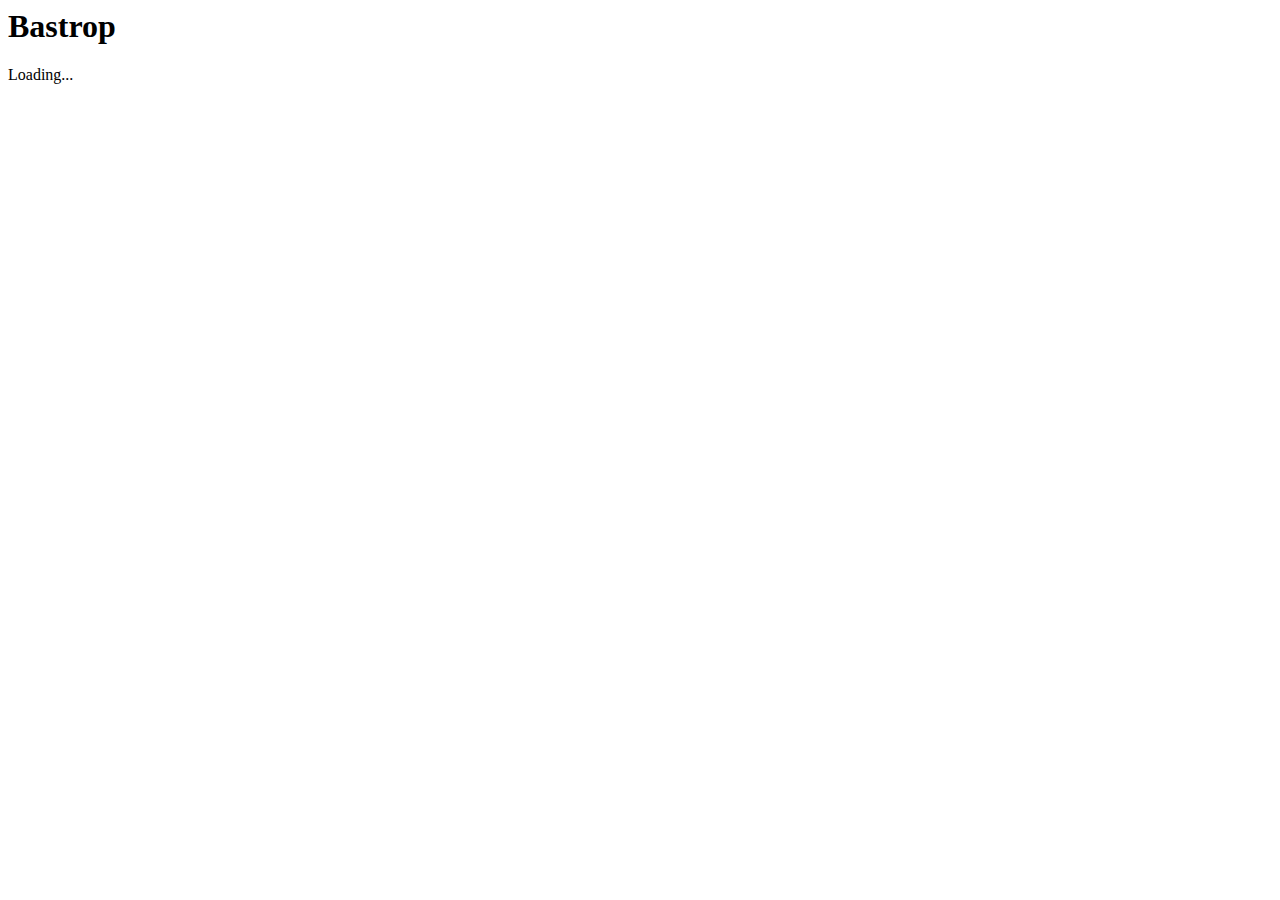
==== channel.html @ 5a43df70 "New layout" ====
<html>
	<head>
		<title>Rise - Channel</title>
		<script src="js/tabletop.js"></script>
	</head>
  <body>
		<h1>Bastrop</h1>

		<div id="content">Loading...</div>

		<script>
		var Channel = {

			init: function() {
				var self = this;

				this.neighborhood = "Bastrop";

				this.getPosts(function(data){
					self.build();
				})
			},

			getPosts: function(callback) {
				var callback = callback || {};
				var self = this;
				Tabletop.init( { 
					key: '1LA-h2hJOS4U2P5Mx4dheb7LEY3Yx9afR2pxd2WwlCMM',
					callback: function(data, tabletop) {
						var posts = tabletop.models.posts.elements;
						console.log("posts", posts);
						self.build(posts);
					},
					simpleSheet: true
				});
			},

			build: function(posts){

				var html = "";
				var len = posts.length;
				for (var i=0; i<len; i++) {
					var post = posts[i];
					console.log("post", post);
					if (post.parent == 0) {
						var link = "post.html#" + this.neighborhood.toLowerCase() + "-" + post.id;
						html += "<div class='post'><a href='" + link + "'><h2>" + post.title + "</h2><p>" + post.content + "</p></a></div>"
					}
				}
				document.getElementById("content").innerHTML = html;
			}
		};

		Channel.init();

		</script>
		
  </body>
</html>
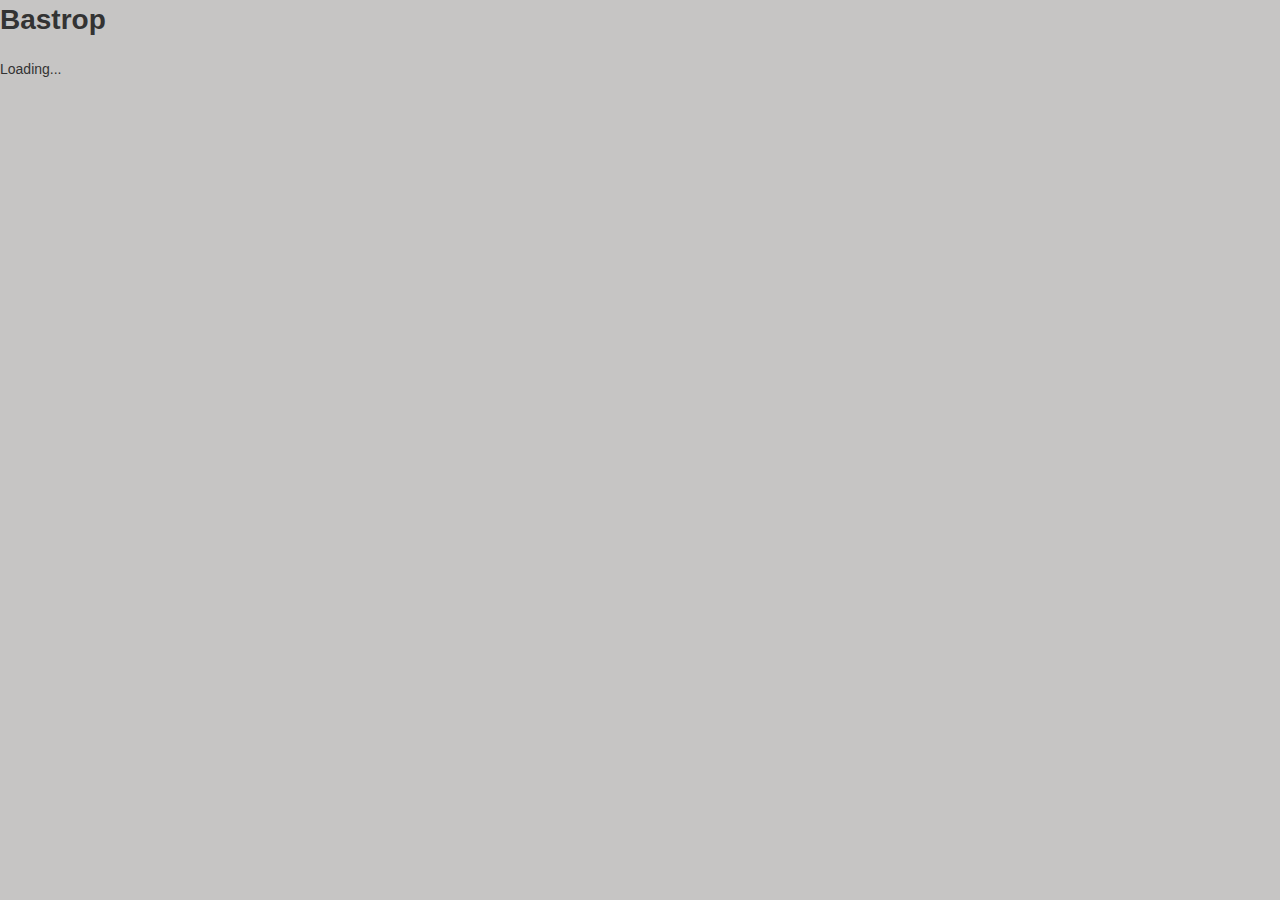
==== commit d83f072b: "CSS" ====
--- a/channel.html
+++ b/channel.html
@@ -2,6 +2,7 @@
 	<head>
 		<title>Rise - Channel</title>
 		<script src="js/tabletop.js"></script>
+		<link rel="stylesheet" href="css/style.css">
 	</head>
   <body>
 		<h1>Bastrop</h1>
--- a/css/style.css
+++ b/css/style.css
@@ -0,0 +1,8 @@
+body {
+    margin: 0;
+    font-family: "Helvetica Neue", Helvetica, Arial, sans-serif;
+    font-size: 14px;
+    line-height: 1.42857143;
+    color: #333333;
+    background-color: #c6c5c4;
+}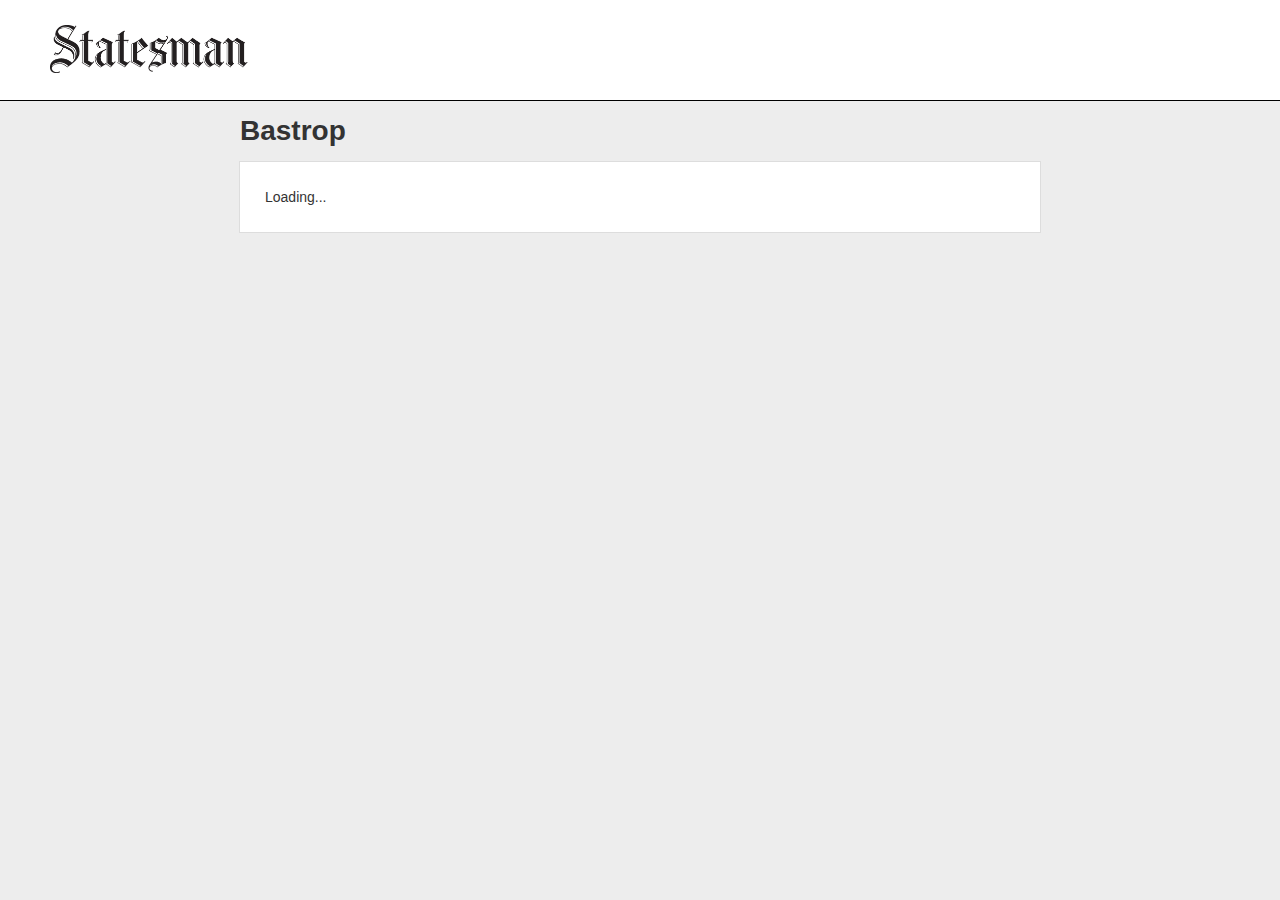
==== commit 3858322c: "Layout" ====
--- a/channel.html
+++ b/channel.html
@@ -3,11 +3,16 @@
 		<title>Rise - Channel</title>
 		<script src="js/tabletop.js"></script>
 		<link rel="stylesheet" href="css/style.css">
+		<link rel="shortcut icon" href="http://media.cmgdigital.com/shared/theme-assets/162015/www.statesman.com_bf77ed61f1f94479978e65af7cc32071.ico" />
 	</head>
-  <body>
+	<body>
+		<header>
+			<img src="img/logo.png">
+		</header>
+
 		<h1>Bastrop</h1>
 
-		<div id="content">Loading...</div>
+		<div id="content"><div class="post">Loading...</div></div>
 
 		<script>
 		var Channel = {
--- a/css/style.css
+++ b/css/style.css
@@ -4,5 +4,39 @@
     font-size: 14px;
     line-height: 1.42857143;
     color: #333333;
-    background-color: #c6c5c4;
+    background-color: #ededed;
+}
+
+header {
+	height: 100px;
+	background-color: white;
+	border-bottom: 1px solid black;
+}
+
+
+header img {
+	max-width: 200px;
+	margin: 25px 25px 25px 50px;
+}
+
+h1 {
+	margin: 10px auto;
+	position: relative;
+	width: 100%;
+	max-width: 800px;
+}
+
+#content {
+	display: block;
+	background-color: white;
+	margin: 10px auto;
+	border: 1px solid #ddd;
+	background: #fff;
+	position: relative;
+    width: 100%;
+    max-width: 800px;
+}
+
+.post {
+	margin: 25px;
 }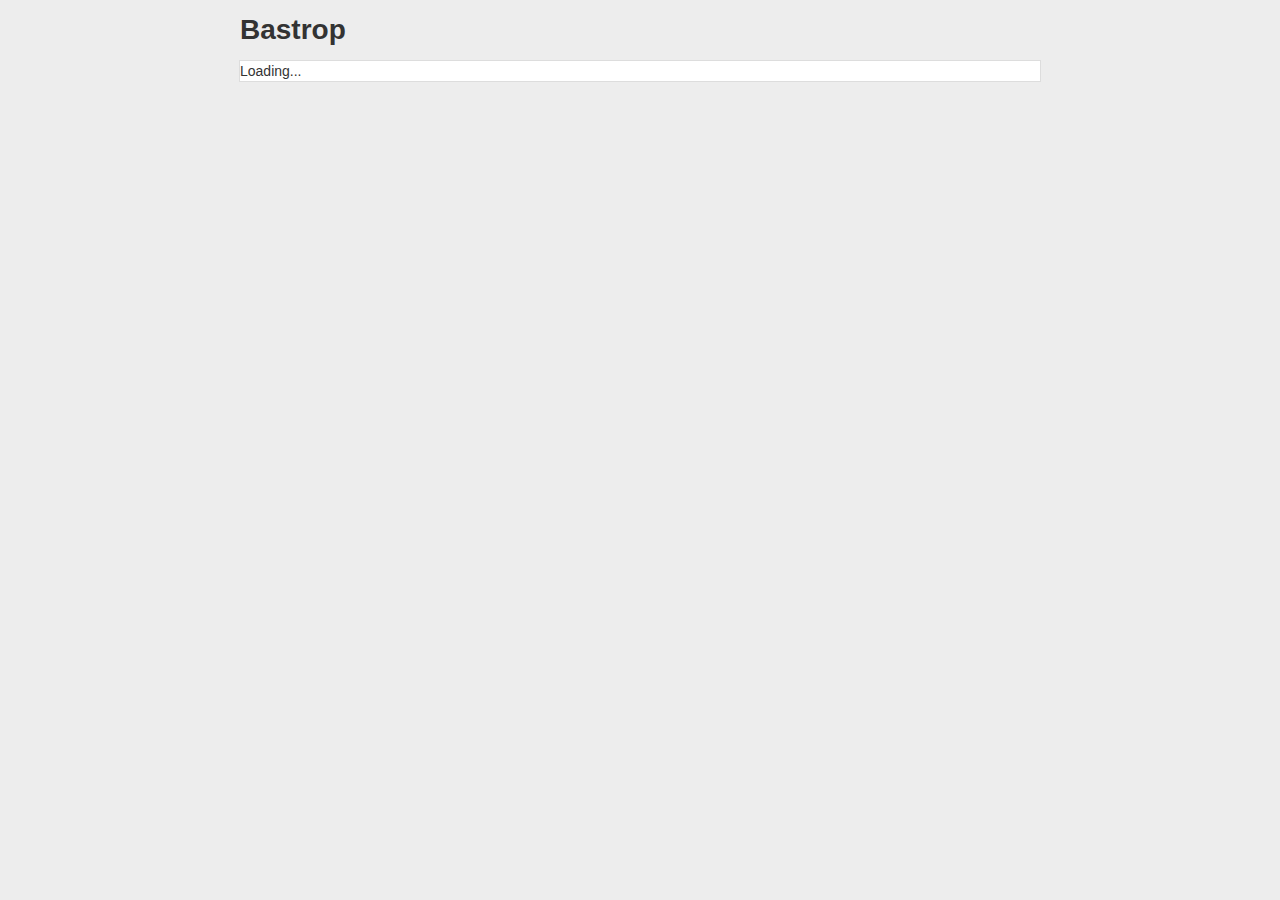
==== commit 2fc05ad1: "Add bootstrap styles" ====
--- a/channel.html
+++ b/channel.html
@@ -1,18 +1,19 @@
 <html>
 	<head>
 		<title>Rise - Channel</title>
+		<title>Rise - Post</title>
+		<!-- Latest compiled and minified Bootstrap JavaScript -->
+		<script src="https://maxcdn.bootstrapcdn.com/bootstrap/3.3.5/js/bootstrap.min.js" integrity="sha512-K1qjQ+NcF2TYO/eI3M6v8EiNYZfA95pQumfvcVrTHtwQVDG+aHRqLi/ETn2uB+1JqwYqVG3LIvdm9lj6imS/pQ==" crossorigin="anonymous"></script>
 		<script src="js/tabletop.js"></script>
 		<link rel="stylesheet" href="css/style.css">
-		<link rel="shortcut icon" href="http://media.cmgdigital.com/shared/theme-assets/162015/www.statesman.com_bf77ed61f1f94479978e65af7cc32071.ico" />
+    
+		<!-- Latest compiled and minified Bootstrap CSS -->
+		<link rel="stylesheet" href="https://maxcdn.bootstrapcdn.com/bootstrap/3.3.5/css/bootstrap.min.css" integrity="sha512-dTfge/zgoMYpP7QbHy4gWMEGsbsdZeCXz7irItjcC3sPUFtf0kuFbDz/ixG7ArTxmDjLXDmezHubeNikyKGVyQ==" crossorigin="anonymous">
 	</head>
-	<body>
-		<header>
-			<img src="img/logo.png">
-		</header>
-
+  <body>
 		<h1>Bastrop</h1>
 
-		<div id="content"><div class="post">Loading...</div></div>
+		<div id="content">Loading...</div>
 
 		<script>
 		var Channel = {
@@ -62,4 +63,4 @@
 		</script>
 		
   </body>
-</html>+</html>
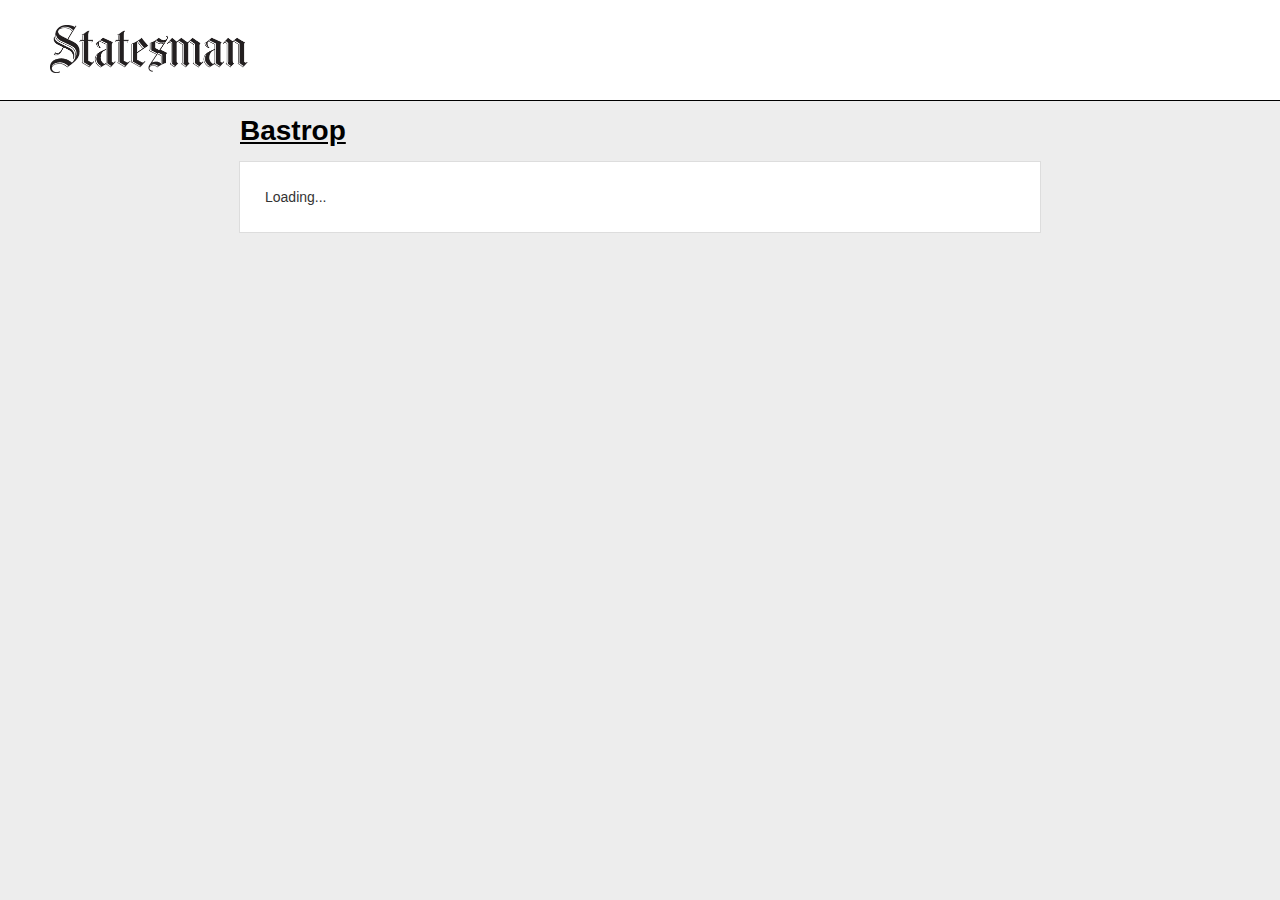
==== commit 46dee3a4: "Moved JS" ====
--- a/channel.html
+++ b/channel.html
@@ -1,66 +1,25 @@
 <html>
 	<head>
 		<title>Rise - Channel</title>
-		<title>Rise - Post</title>
-		<!-- Latest compiled and minified Bootstrap JavaScript -->
-		<script src="https://maxcdn.bootstrapcdn.com/bootstrap/3.3.5/js/bootstrap.min.js" integrity="sha512-K1qjQ+NcF2TYO/eI3M6v8EiNYZfA95pQumfvcVrTHtwQVDG+aHRqLi/ETn2uB+1JqwYqVG3LIvdm9lj6imS/pQ==" crossorigin="anonymous"></script>
+
 		<script src="js/tabletop.js"></script>
-		<link rel="stylesheet" href="css/style.css">
+		<link rel="shortcut icon" href="http://media.cmgdigital.com/shared/theme-assets/162015/www.statesman.com_bf77ed61f1f94479978e65af7cc32071.ico" />
     
 		<!-- Latest compiled and minified Bootstrap CSS -->
 		<link rel="stylesheet" href="https://maxcdn.bootstrapcdn.com/bootstrap/3.3.5/css/bootstrap.min.css" integrity="sha512-dTfge/zgoMYpP7QbHy4gWMEGsbsdZeCXz7irItjcC3sPUFtf0kuFbDz/ixG7ArTxmDjLXDmezHubeNikyKGVyQ==" crossorigin="anonymous">
+
+		<link rel="stylesheet" href="css/style.css">
 	</head>
-  <body>
-		<h1>Bastrop</h1>
+	<body>
+		<header>
+			<img src="img/logo.png">
+		</header>
 
-		<div id="content">Loading...</div>
+		<h1><a href="channel.html#bastrop">Bastrop</a></h1>
 
-		<script>
-		var Channel = {
+		<div id="content"><div class="post">Loading...</div></div>
 
-			init: function() {
-				var self = this;
-
-				this.neighborhood = "Bastrop";
-
-				this.getPosts(function(data){
-					self.build();
-				})
-			},
-
-			getPosts: function(callback) {
-				var callback = callback || {};
-				var self = this;
-				Tabletop.init( { 
-					key: '1LA-h2hJOS4U2P5Mx4dheb7LEY3Yx9afR2pxd2WwlCMM',
-					callback: function(data, tabletop) {
-						var posts = tabletop.models.posts.elements;
-						console.log("posts", posts);
-						self.build(posts);
-					},
-					simpleSheet: true
-				});
-			},
-
-			build: function(posts){
-
-				var html = "";
-				var len = posts.length;
-				for (var i=0; i<len; i++) {
-					var post = posts[i];
-					console.log("post", post);
-					if (post.parent == 0) {
-						var link = "post.html#" + this.neighborhood.toLowerCase() + "-" + post.id;
-						html += "<div class='post'><a href='" + link + "'><h2>" + post.title + "</h2><p>" + post.content + "</p></a></div>"
-					}
-				}
-				document.getElementById("content").innerHTML = html;
-			}
-		};
-
-		Channel.init();
-
-		</script>
+		<script src="js/channel.js"></script>
 		
   </body>
 </html>
--- a/css/style.css
+++ b/css/style.css
@@ -13,17 +13,21 @@
 	border-bottom: 1px solid black;
 }
 
-
 header img {
 	max-width: 200px;
 	margin: 25px 25px 25px 50px;
 }
 
 h1 {
-	margin: 10px auto;
+	margin: 10px auto !important;
 	position: relative;
 	width: 100%;
 	max-width: 800px;
+}
+
+a p,
+h1 a {
+	color: black;
 }
 
 #content {
@@ -33,10 +37,27 @@
 	border: 1px solid #ddd;
 	background: #fff;
 	position: relative;
-    width: 100%;
-    max-width: 800px;
+	width: 100%;
+	max-width: 800px;
 }
 
 .post {
 	margin: 25px;
-}+}
+
+.subposts {
+	margin-top: 20px;
+	border-top: 1px dotted#ccc;
+}
+
+.subposts .post {
+	border: 1px solid black;
+}
+
+.subposts .post p {
+	margin: 20px;
+}
+
+
+
+
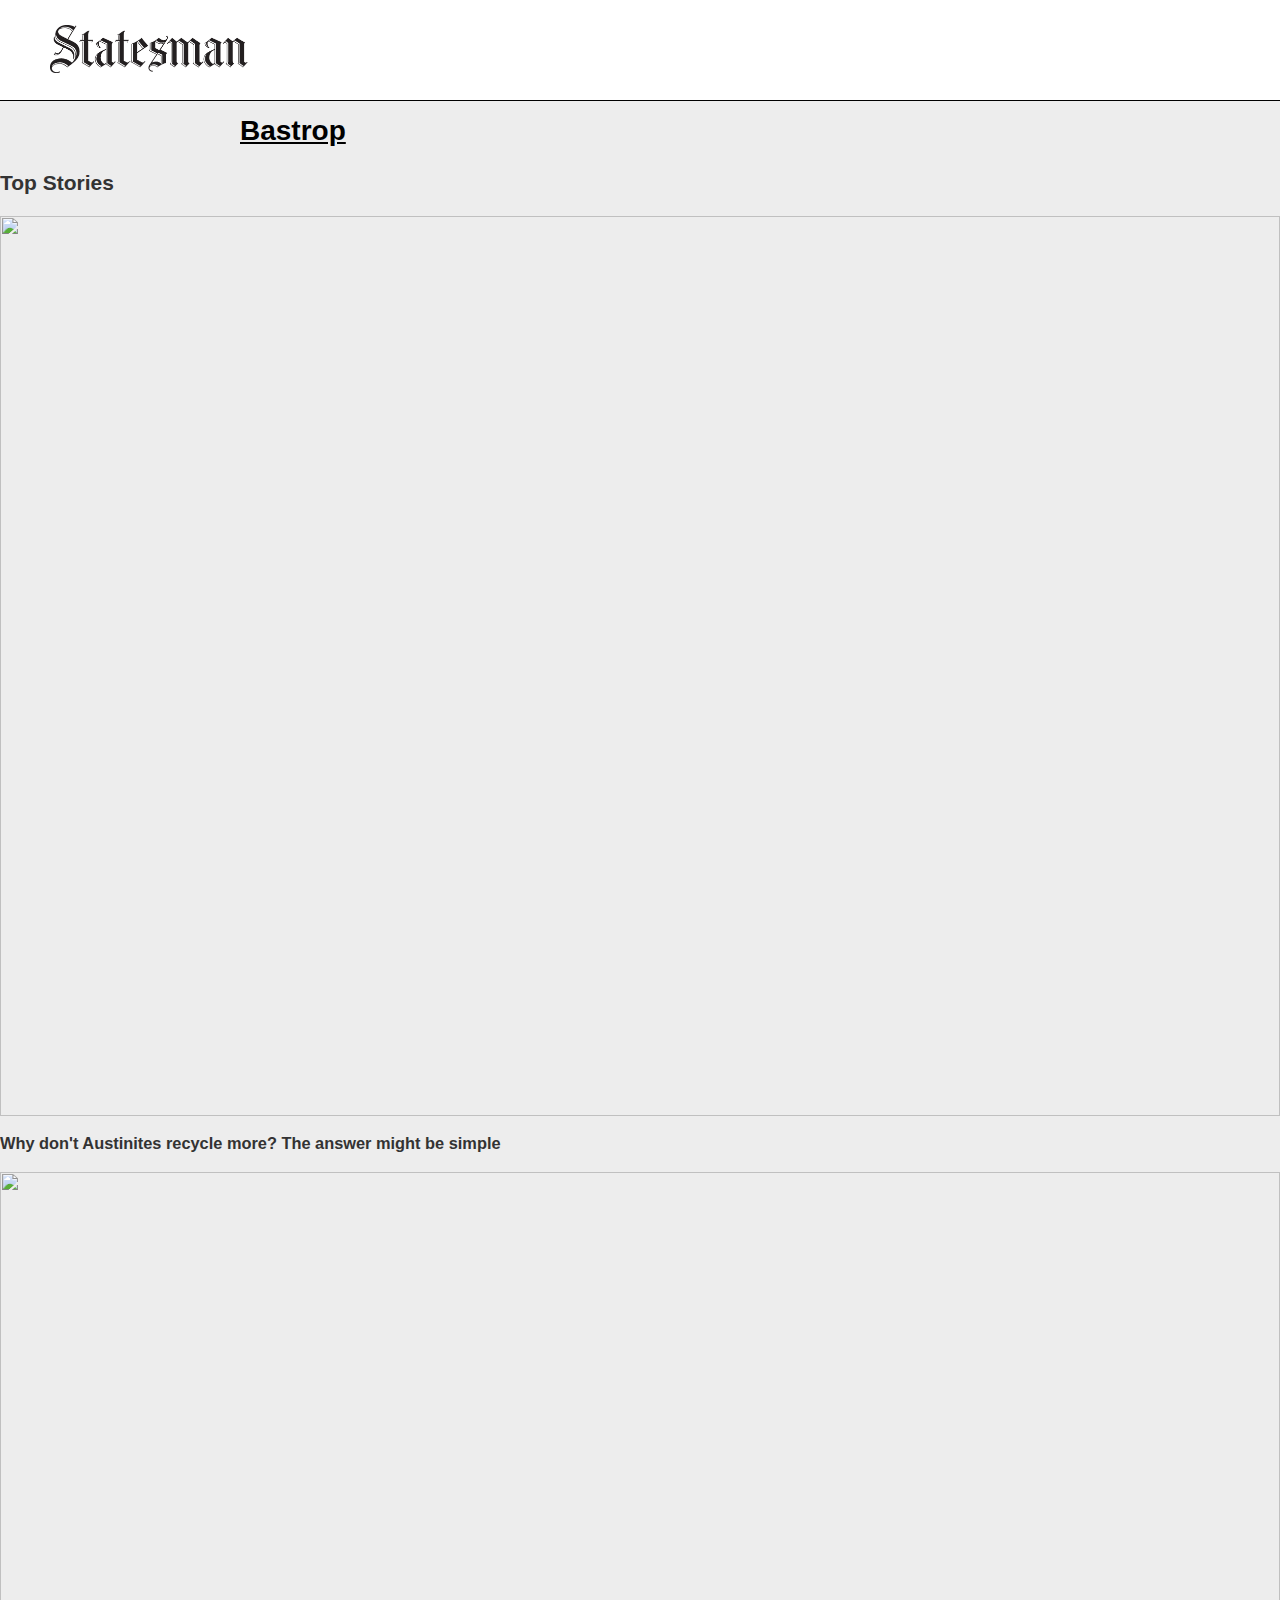
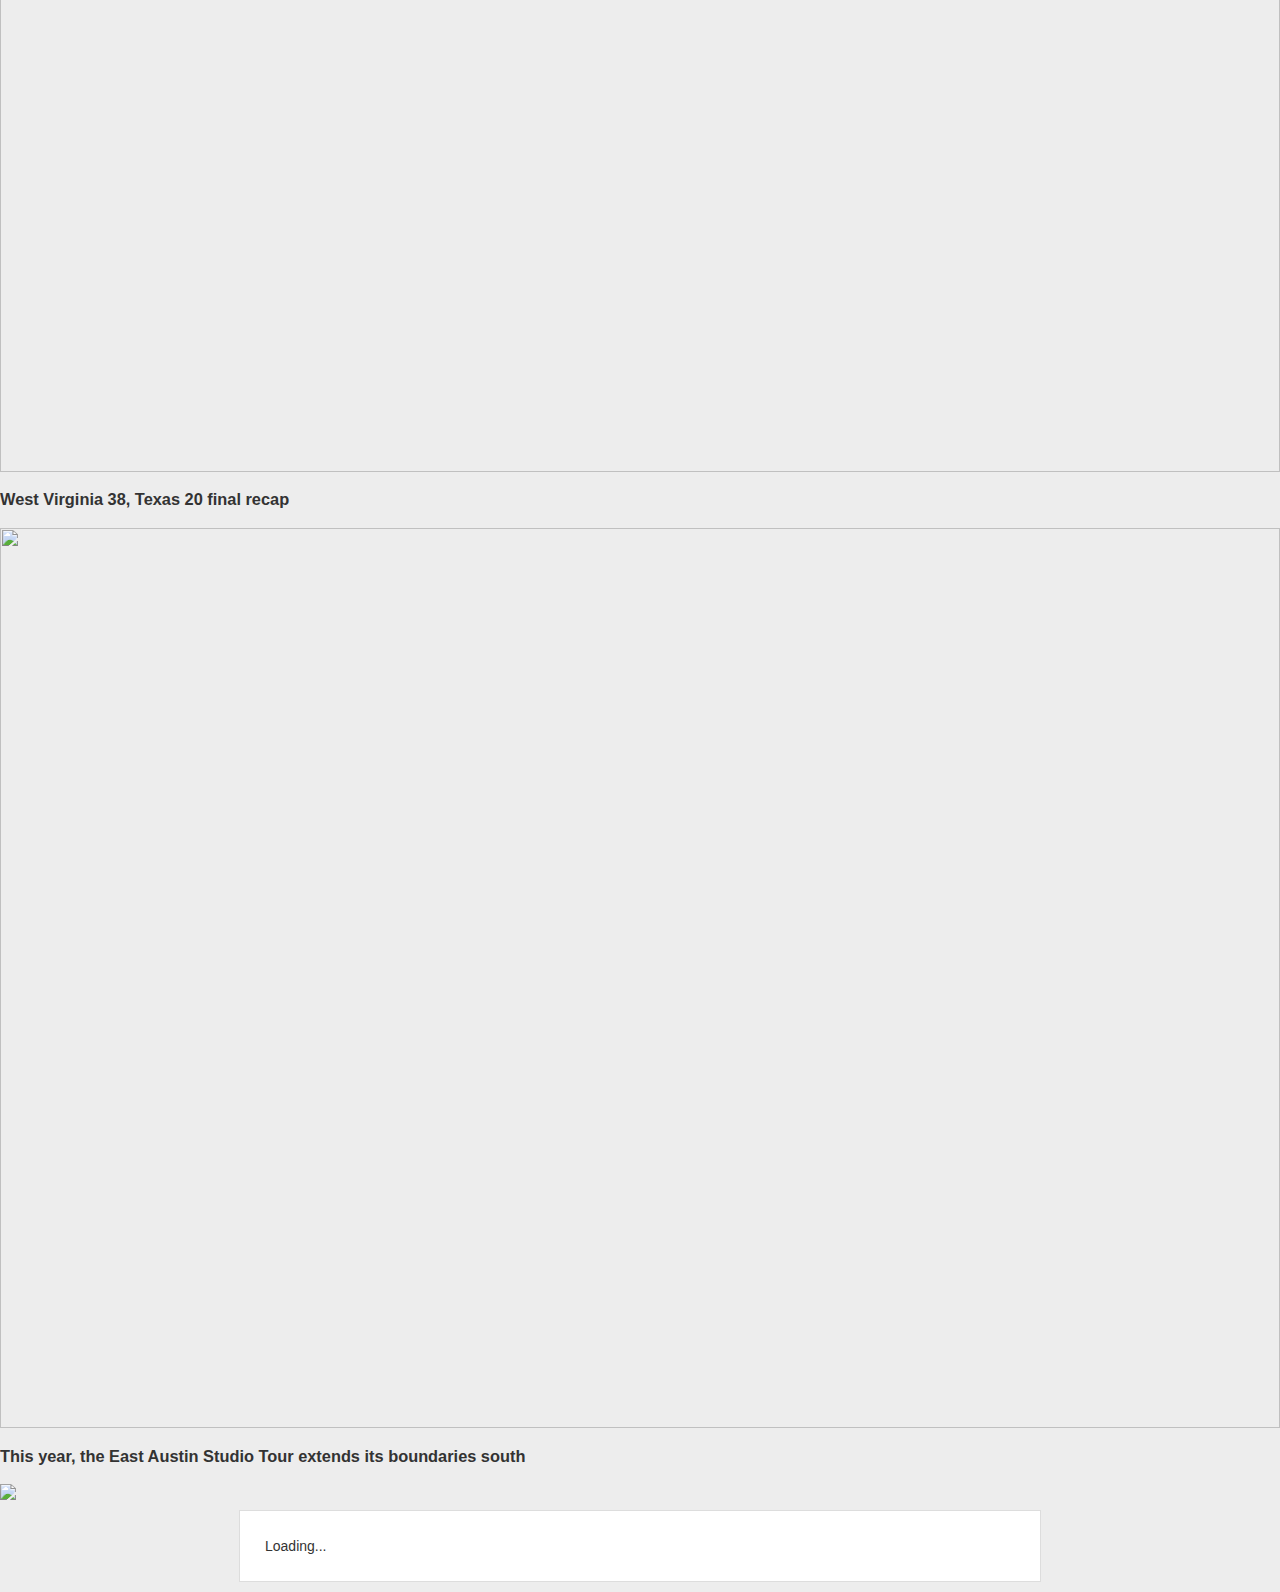
==== commit 55fb158d: "top stories and post buttons" ====
--- a/channel.html
+++ b/channel.html
@@ -1,7 +1,7 @@
 <html>
 	<head>
 		<title>Rise - Channel</title>
-
+		<script src="js/common.js"></script>
 		<script src="js/tabletop.js"></script>
 		<link rel="shortcut icon" href="http://media.cmgdigital.com/shared/theme-assets/162015/www.statesman.com_bf77ed61f1f94479978e65af7cc32071.ico" />
     
@@ -9,17 +9,47 @@
 		<link rel="stylesheet" href="https://maxcdn.bootstrapcdn.com/bootstrap/3.3.5/css/bootstrap.min.css" integrity="sha512-dTfge/zgoMYpP7QbHy4gWMEGsbsdZeCXz7irItjcC3sPUFtf0kuFbDz/ixG7ArTxmDjLXDmezHubeNikyKGVyQ==" crossorigin="anonymous">
 
 		<link rel="stylesheet" href="css/style.css">
+		
+		<style>
+		    .img-responsive {
+			display: block;
+			max-width: 100%;
+			height: auto;
+		    }
+		</style>
 	</head>
 	<body>
 		<header>
 			<img src="img/logo.png">
 		</header>
+		
+		<div class="container">
 
 		<h1><a href="channel.html#bastrop">Bastrop</a></h1>
+		
+			<div class="row">
+				<h2>Top Stories</h2>
+				<div class="col-sm-4">
+					<img class="img-responsive" src="http://media.cmgdigital.com/shared/lt/lt_cache/thumbnail/715/img/photos/2015/11/13/b7/90/lkv-recycle5.jpg" width="100%" height="300px" />
+					<h3>Why don&#39;t Austinites recycle more? The answer might be simple</h3>
+				</div>
+				<div class="col-sm-4">
+					<img class="img-responsive" src="http://images.hookem.com/MxPRslKDIBvfIiJWztifRXWCXRc=/fit-in/750x0/www.hookem.com/wp-content/uploads/2015/11/Immersive-3.jpg" width="100%" height="300px" />
+					<h3>West Virginia 38, Texas 20 final recap</h3>
+				</div>
+				<div class="col-sm-4">
+					<img class="img-responsive" src="http://media.cmgdigital.com/shared/lt/lt_cache/thumbnail/715/img/photos/2015/11/06/15/6e/rbz-TEMPO-Pinata.jpg" width="100%" height="300px" />
+					<h3>This year, the East Austin Studio Tour extends its boundaries south</h3>
+				</div>
+			</div>
+			<img class="img-responsive" src="img/extras-05.png" />
 
-		<div id="content"><div class="post">Loading...</div></div>
+			<div id="content"><div class="post">Loading...</div></div>
+		
+		</div>
 
 		<script src="js/channel.js"></script>
 		
   </body>
 </html>
+
--- a/css/style.css
+++ b/css/style.css
@@ -58,6 +58,9 @@
 	margin: 20px;
 }
 
+.media img {
+	max-width: 320px;
+}
 
 
 
